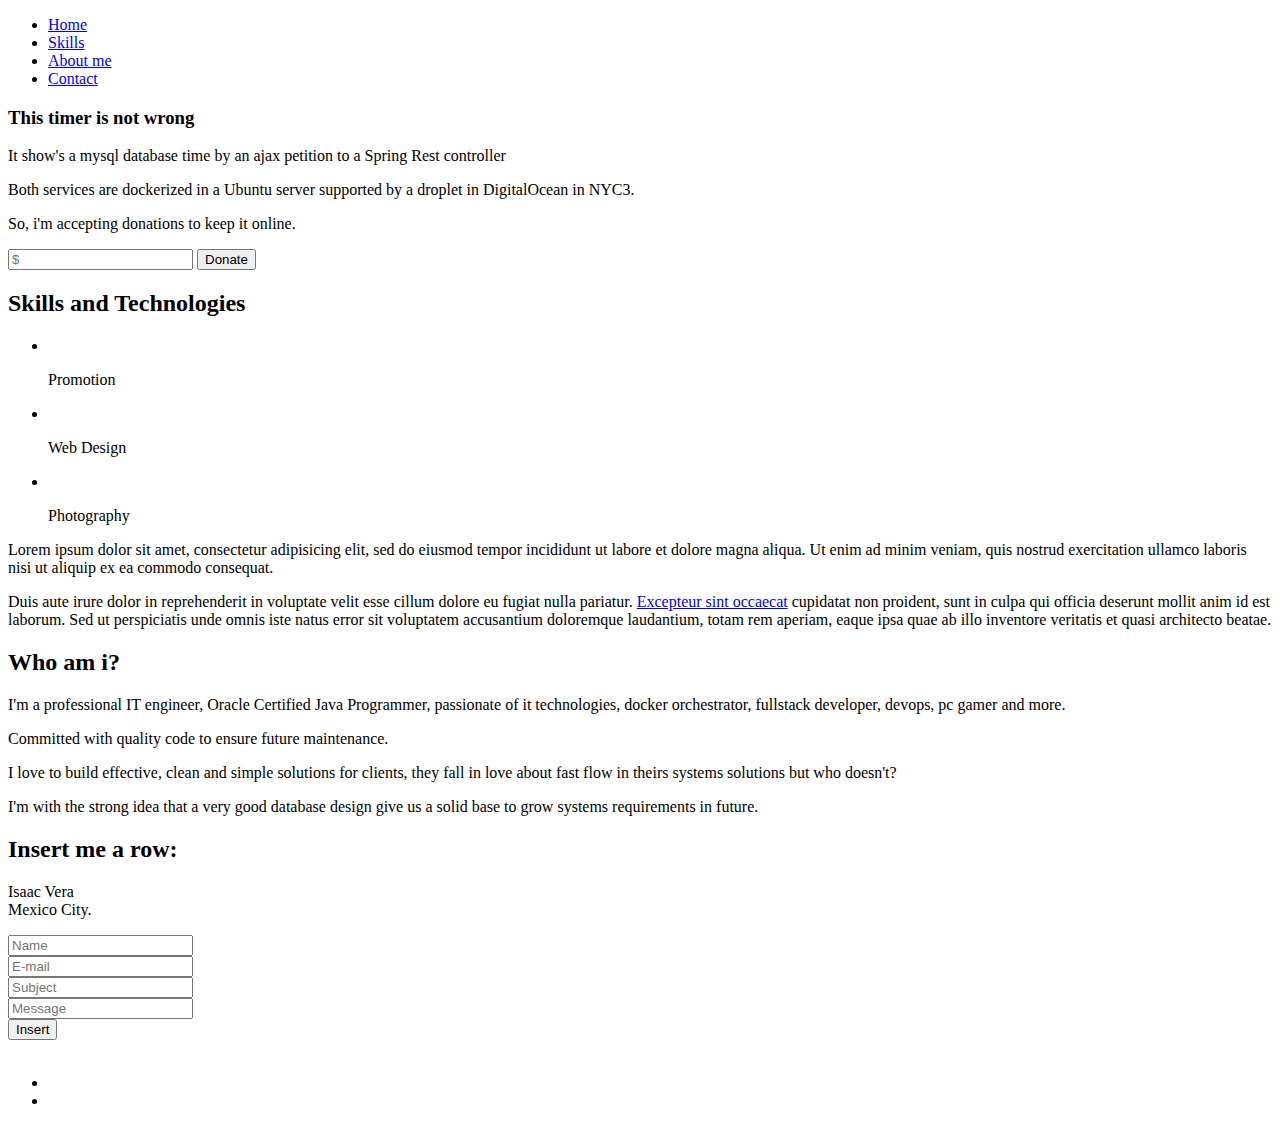
==== src/main/resources/views/video.html @ 1864c7af "Avance el frontend" ====
<!DOCTYPE html>
<!--[if lt IE 7]>      <html class="no-js lt-ie9 lt-ie8 lt-ie7"> <![endif]-->
<!--[if IE 7]>         <html class="no-js lt-ie9 lt-ie8"> <![endif]-->
<!--[if IE 8]>         <html class="no-js lt-ie9"> <![endif]-->
<!--[if gt IE 8]><!-->
<html class="no-js">
	<!--<![endif]-->
	<head>
		<meta charset="utf-8">
		<meta http-equiv="X-UA-Compatible" content="IE=edge">
		<title>Tlaloc-son Homepage</title>
		<meta name="description" content="">
		<meta name="viewport" content="width=device-width, initial-scale=1">

		<link href="#" th:href="@{/favicon.ico}" rel="shortcut icon" type="image/x-icon" />
		
		<link href='http://fonts.googleapis.com/css?family=Open+Sans:300italic,400italic,600italic,700italic,400,600,700,300' rel='stylesheet' type='text/css'>
		<link href='http://fonts.googleapis.com/css?family=Exo+2:400,100,100italic,200,200italic,300,300italic,400italic,500,500italic,700,700italic,600,600italic' rel='stylesheet' type='text/css'>
		<link href='http://fonts.googleapis.com/css?family=Josefin+Sans:100,300,400,600' rel='stylesheet' type='text/css'>
		
		<link rel="stylesheet" type="text/css" href="#" th:href="@{/css/normalize.css}" />
		<link rel="stylesheet" type="text/css" href="#" th:href="@{/css/component.css}" />
		<link rel="stylesheet" type="text/css" href="#" th:href="@{/clock/css/clock.css}" />
		<link rel="stylesheet" type="text/css" href="#" th:href="@{/css/main.css}" />
		<link rel="stylesheet" type="text/css" href="#" th:href="@{/css/responsive.css}" />
		<script src="#" th:src="@{/js/vendor/modernizr-2.6.2.min.js}"></script>
	</head>
	<body>
		<!--[if lt IE 7]>
		<p class="browsehappy">You are using an <strong>outdated</strong> browser. Please <a href="http://browsehappy.com/">upgrade your browser</a> to improve your experience.</p>
		<![endif]-->
		<section class="main-menu-container">
			<div class="show_toggle"><a href="#"></a></div>
			<ul class="main-menu">
				<li>
					<a href="#" class="home-link">Home</a>
				</li>
				<li>
					<a href="#" data-page="skills">Skills</a>
				</li>
				<li>
					<a href="#" data-page="about">About me</a>
				</li>
				<li>
					<a href="#" data-page="contact">Contact</a>
				</li>
			</ul>
		</section>

		<section class="mainarea">
			<div id="clock" class="active">
				<div class="clock-container">
					<div id="time-container-wrap">
						<div id="time-container">
							<div class="numbers-container"></div>
<!-- 							<span id="ticker" class="clock-label">TICKER</span> -->
<!-- 							<span id="timelable" class="clock-label">TIME LEFT</span> -->
<!-- 							<span id="timeleft" class="clock-label">COUNTDOWN</span> -->
							<figure id="canvas"></figure>
						</div>
					</div>
				</div>
				<h3>This timer is not wrong</h3>
				<p>It show's a mysql database time by an ajax petition to a Spring Rest controller</p>
				<p>Both services are dockerized in a Ubuntu server supported by a droplet in DigitalOcean in NYC3.</p> 
				<p>So, i'm accepting donations to keep it online.</p>
				<form action="#" class="subscribe" id="subscribe">
					<input type="email" placeholder="$" class="email form_item requiredField" name="subscribe_email" />
					<input type="submit" class='form_submit' value="Donate" />
					<div id="form_results"></div>
				</form>
			</div>
			<div class="mainarea-content">
				<div id="skills" data-page="skills" class="side-page side-left went-left">
					<div class="container">
						<h2 class="title">Skills and Technologies</h2>
						<ul class="services">
							<li>
								<img src="#" th:src="@{/img/icons/promotion-icon.png}" alt="" />
								<p>
									Promotion
								</p>
							</li>
							<li>
								<img src="#" th:src="@{/img/icons/web-desing-icon.png}" alt="" />
								<p>
									Web Design
								</p>
							</li>
							<li>
								<img src="#" th:src="@{/img/icons/photography-icon.png}" alt="" />
								<p>
									Photography
								</p>
							</li>
						</ul>
						<p>
							Lorem ipsum dolor sit amet, consectetur adipisicing elit, sed do eiusmod tempor incididunt ut labore et dolore magna aliqua. Ut enim ad minim veniam, quis nostrud exercitation ullamco laboris nisi ut aliquip ex ea commodo consequat.
						</p>
						<p>
							Duis aute irure dolor in reprehenderit in voluptate velit esse cillum dolore eu fugiat nulla pariatur. <a href="#">Excepteur sint occaecat</a> cupidatat non proident, sunt in culpa qui officia deserunt mollit anim id est laborum. Sed ut perspiciatis unde omnis iste natus error sit voluptatem accusantium doloremque laudantium, totam rem aperiam, eaque ipsa quae ab illo inventore veritatis et quasi architecto beatae.
						</p>
					</div>
				</div>
				<div id="about" data-page="about" class="side-page active">
					<div class="container">
						<h2 class="title">Who am i?</h2>
						<p>
							I'm a professional IT engineer, Oracle Certified Java Programmer, passionate of it technologies, docker orchestrator, fullstack developer, devops, pc gamer and more.					
						</p>
						<p>
							Committed with quality code to ensure future maintenance.
						</p>
						<p>
							I love to build effective, clean and simple solutions for clients, they fall in love about fast flow in theirs systems solutions but who doesn't?
						</p>
						<p>
							I'm with the strong idea that a very good database design give us a solid base to grow systems requirements in future.
						</p>
					</div>
				</div>
				<div id="contact" data-page="contact" class="side-page side-right went-right">
					<div class="container">
						<h2 class="title">Insert me a row:</h2>
						<p>
							Isaac Vera
							<br>
							Mexico City.
						</p>
						<form id='contacts_form' action="#" class="contact-list">
							<div class="field-row">
								<input class="form_item" type="text" id="name" name="name" placeholder="Name" />
							</div>
							<div class="field-row">
								<input class="form_item" type="email" id="email" name="email" placeholder="E-mail" />
							</div>
							<div class="field-row">
								<input class="form_item" type="text" id="subject" name="subject" placeholder="Subject" />
							</div>
							<div class="field-row">
								<input class="form_item" type="text" id="message" name="message" placeholder="Message" />
							</div>
							<div class="field-row">
								<input type="submit" class="form_submit" value="Insert" />
							</div>
							<div id="contact_results"></div>
						</form>
					</div>
				</div>
			</div>
			<a class="close" href="#"><img alt="" src="#" th:src="@{/img/close.png}"></a>
		</section>
		<section class="social-container">
			<ul class="social">
				<li>
					<a href="https://www.youtube.com/channel/UC3AyPxTJiKsfrUzcOohFTfg"><img src="#" th:src="@{/img/icons/youtube-icon.png}" alt="" /></a>
				</li>
				<li>
					<a href="https://www.facebook.com/carlosisaac.verachavez"><img src="#" th:src="@{/img/icons/facebook-icon.png}" alt="" /></a>
				</li>
			</ul>
		</section>

		<script src="#" th:src="@{/js/vendor/jquery-1.11.1.min.js}" type="text/javascript" charset="utf-8"></script>
		<script src="#" th:src="@{/js/vendor/min/classie.min.js}" type="text/javascript" charset="utf-8"></script>
		<script src="#" th:src="@{/js/vendor/jquery.easing.1.3.js}" type="text/javascript" charset="utf-8"></script>
		<script src="#" th:src="@{/js/vendor/jquery.tubular.1.0.js}" type="text/javascript" charset="utf-8"></script>
		<script src="#" th:src="@{/js/vendor/jquery.cycle.min.js}" type="text/javascript" charset="utf-8"></script>
		<script src="#" th:src="@{/js/plugins.js}" type="text/javascript" charset="utf-8"></script>
		<script src="#" th:src="@{/js/main.js}" type="text/javascript" charset="utf-8"></script>

		<script src="#" th:src="@{/clock/js/svg.min.js}" type="text/javascript" charset="utf-8"></script>
		<script src="#" th:src="@{/clock/js/svg.easing.min.js}" type="text/javascript" charset="utf-8"></script>
		<script src="#" th:src="@{/clock/js/svg.clock.min.js}" type="text/javascript" charset="utf-8"></script>
		<script src="#" th:src="@{/js/vendor/ThreeWebGL.js}" type="text/javascript" charset="utf-8"></script>
		<script src="#" th:src="@{/js/vendor/ThreeExtras.js}" type="text/javascript" charset="utf-8"></script>
		<script src="#" th:src="@{/clock/js/jquery.timers.min.js}" type="text/javascript" charset="utf-8"></script>
		<script src="#" th:src="@{/clock/js/clock.js}" type="text/javascript" charset="utf-8"></script>
		<script type="text/javascript">
			$(function() {
				var options = {
					videoId : 'ZUxsgU3rJLk',
					start : 10
				};
				$('body').tubular(options);
			});
		</script>
	</body>
</html>
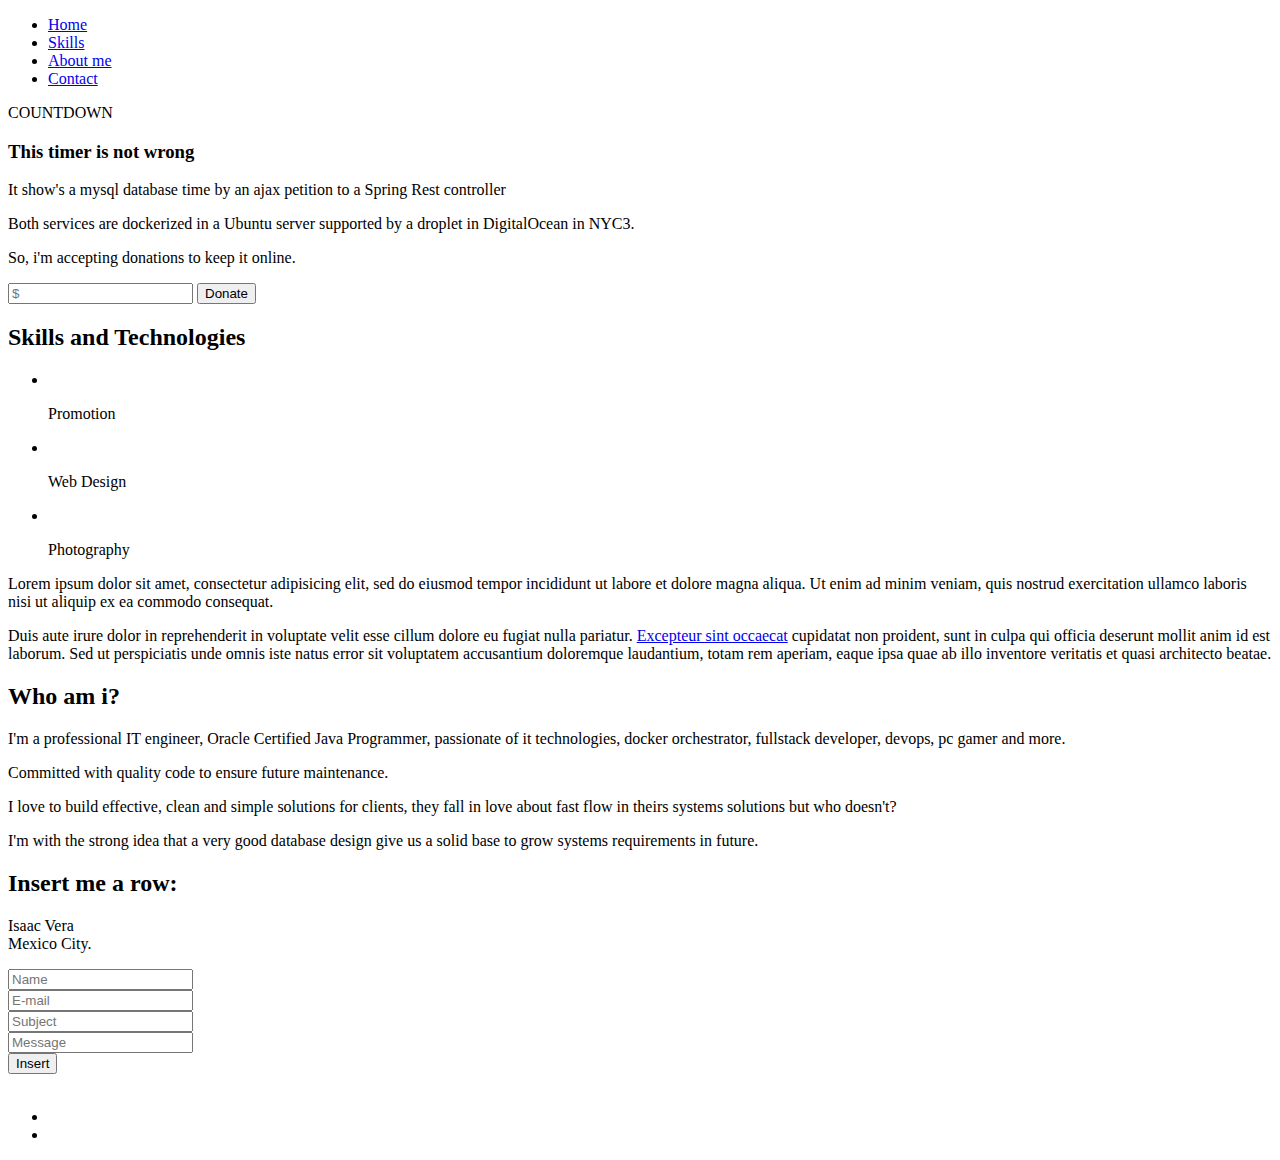
==== commit e14bcfa5: "Se integra reloj principal con hora del servidor" ====
--- a/src/main/resources/views/video.html
+++ b/src/main/resources/views/video.html
@@ -53,9 +53,9 @@
 					<div id="time-container-wrap">
 						<div id="time-container">
 							<div class="numbers-container"></div>
-<!-- 							<span id="ticker" class="clock-label">TICKER</span> -->
-<!-- 							<span id="timelable" class="clock-label">TIME LEFT</span> -->
-<!-- 							<span id="timeleft" class="clock-label">COUNTDOWN</span> -->
+							<span id="ticker" class="clock-label"></span>
+							<span id="timelable" class="clock-label"></span>
+							<span id="timeleft" class="clock-label">COUNTDOWN</span>
 							<figure id="canvas"></figure>
 						</div>
 					</div>
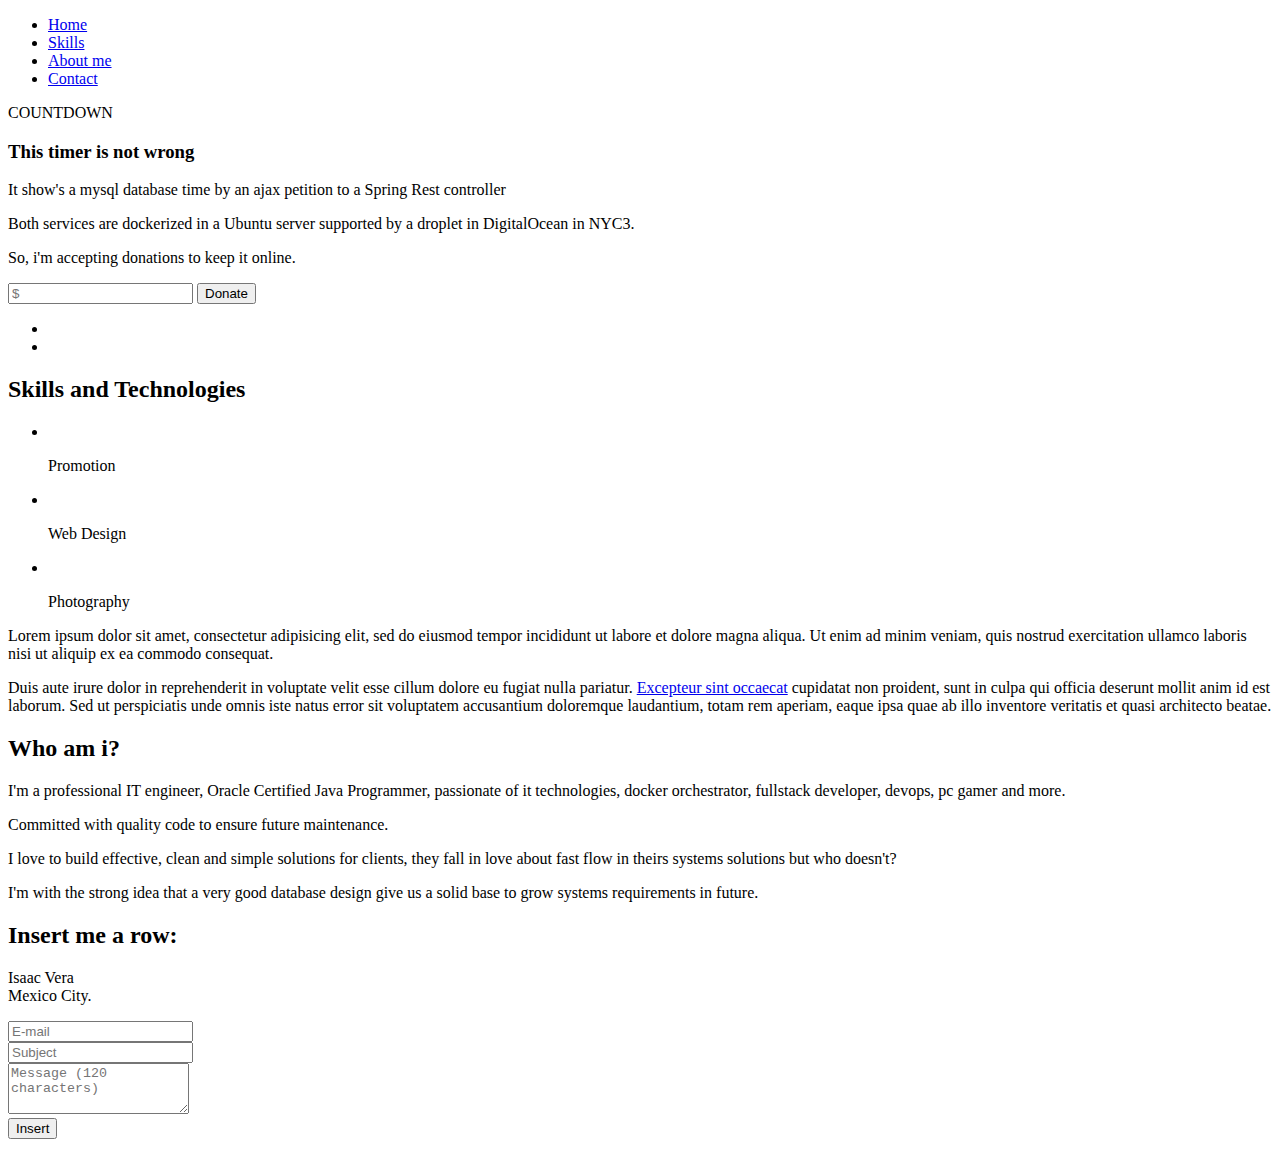
==== commit 0025f005: "-Ajuste de estilos en el reloj -Funcionalidad de formulario de contacto" ====
--- a/src/main/resources/views/video.html
+++ b/src/main/resources/views/video.html
@@ -65,10 +65,20 @@
 				<p>Both services are dockerized in a Ubuntu server supported by a droplet in DigitalOcean in NYC3.</p> 
 				<p>So, i'm accepting donations to keep it online.</p>
 				<form action="#" class="subscribe" id="subscribe">
-					<input type="email" placeholder="$" class="email form_item requiredField" name="subscribe_email" />
+					<input type="number" placeholder="$" class="mount_donation form_item requiredField" name="mount_donation" />
 					<input type="submit" class='form_submit' value="Donate" />
 					<div id="form_results"></div>
 				</form>
+				<section class="social-container">
+					<ul class="social">
+						<li>
+							<a href="https://www.youtube.com/channel/UC3AyPxTJiKsfrUzcOohFTfg"><img src="#" th:src="@{/img/icons/youtube-icon.png}" alt="" /></a>
+						</li>
+						<li>
+							<a href="https://www.facebook.com/carlosisaac.verachavez"><img src="#" th:src="@{/img/icons/facebook-icon.png}" alt="" /></a>
+						</li>
+					</ul>
+				</section>
 			</div>
 			<div class="mainarea-content">
 				<div id="skills" data-page="skills" class="side-page side-left went-left">
@@ -127,18 +137,15 @@
 							<br>
 							Mexico City.
 						</p>
-						<form id='contacts_form' action="#" class="contact-list">
-							<div class="field-row">
-								<input class="form_item" type="text" id="name" name="name" placeholder="Name" />
-							</div>
+						<form id='contacts_form' action="#" class="contact-list">							
 							<div class="field-row">
 								<input class="form_item" type="email" id="email" name="email" placeholder="E-mail" />
 							</div>
 							<div class="field-row">
 								<input class="form_item" type="text" id="subject" name="subject" placeholder="Subject" />
 							</div>
-							<div class="field-row">
-								<input class="form_item" type="text" id="message" name="message" placeholder="Message" />
+							<div class="field-row">								
+								<textarea class="form_item" id="message" name="message" placeholder="Message (120 characters)" maxlength="120" rows="3" cols=""></textarea>								
 							</div>
 							<div class="field-row">
 								<input type="submit" class="form_submit" value="Insert" />
@@ -150,16 +157,7 @@
 			</div>
 			<a class="close" href="#"><img alt="" src="#" th:src="@{/img/close.png}"></a>
 		</section>
-		<section class="social-container">
-			<ul class="social">
-				<li>
-					<a href="https://www.youtube.com/channel/UC3AyPxTJiKsfrUzcOohFTfg"><img src="#" th:src="@{/img/icons/youtube-icon.png}" alt="" /></a>
-				</li>
-				<li>
-					<a href="https://www.facebook.com/carlosisaac.verachavez"><img src="#" th:src="@{/img/icons/facebook-icon.png}" alt="" /></a>
-				</li>
-			</ul>
-		</section>
+		
 
 		<script src="#" th:src="@{/js/vendor/jquery-1.11.1.min.js}" type="text/javascript" charset="utf-8"></script>
 		<script src="#" th:src="@{/js/vendor/min/classie.min.js}" type="text/javascript" charset="utf-8"></script>
@@ -176,14 +174,15 @@
 		<script src="#" th:src="@{/js/vendor/ThreeExtras.js}" type="text/javascript" charset="utf-8"></script>
 		<script src="#" th:src="@{/clock/js/jquery.timers.min.js}" type="text/javascript" charset="utf-8"></script>
 		<script src="#" th:src="@{/clock/js/clock.js}" type="text/javascript" charset="utf-8"></script>
+		<script src="#" th:src="@{/js/contact.js}" type="text/javascript" charset="utf-8"></script>
 		<script type="text/javascript">
-			$(function() {
-				var options = {
-					videoId : 'ZUxsgU3rJLk',
-					start : 10
-				};
-				$('body').tubular(options);
-			});
+// 			$(function() {
+// 				var options = {
+// 					videoId : 'ZUxsgU3rJLk',
+// 					start : 10
+// 				};
+// 				$('body').tubular(options);
+// 			});
 		</script>
 	</body>
 </html>
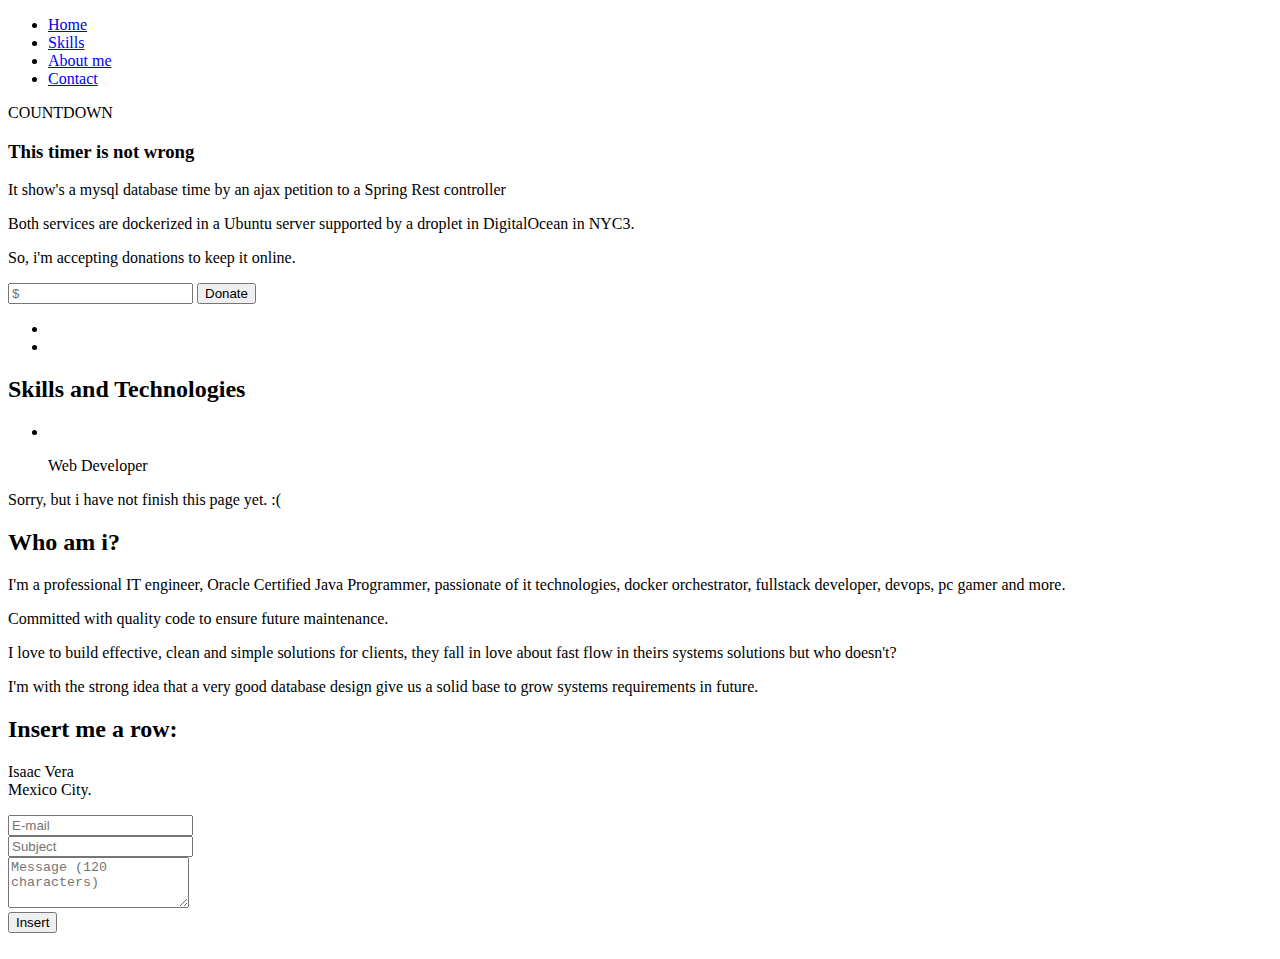
==== commit c903067d: "Ajutes para liberacion" ====
--- a/src/main/resources/views/video.html
+++ b/src/main/resources/views/video.html
@@ -84,32 +84,18 @@
 				<div id="skills" data-page="skills" class="side-page side-left went-left">
 					<div class="container">
 						<h2 class="title">Skills and Technologies</h2>
-						<ul class="services">
-							<li>
-								<img src="#" th:src="@{/img/icons/promotion-icon.png}" alt="" />
-								<p>
-									Promotion
-								</p>
-							</li>
+						<ul class="services">							
 							<li>
 								<img src="#" th:src="@{/img/icons/web-desing-icon.png}" alt="" />
 								<p>
-									Web Design
+									Web Developer
 								</p>
-							</li>
-							<li>
-								<img src="#" th:src="@{/img/icons/photography-icon.png}" alt="" />
-								<p>
-									Photography
-								</p>
-							</li>
+							</li>							
 						</ul>
 						<p>
-							Lorem ipsum dolor sit amet, consectetur adipisicing elit, sed do eiusmod tempor incididunt ut labore et dolore magna aliqua. Ut enim ad minim veniam, quis nostrud exercitation ullamco laboris nisi ut aliquip ex ea commodo consequat.
+							Sorry, but i have not finish this page yet. :(
 						</p>
-						<p>
-							Duis aute irure dolor in reprehenderit in voluptate velit esse cillum dolore eu fugiat nulla pariatur. <a href="#">Excepteur sint occaecat</a> cupidatat non proident, sunt in culpa qui officia deserunt mollit anim id est laborum. Sed ut perspiciatis unde omnis iste natus error sit voluptatem accusantium doloremque laudantium, totam rem aperiam, eaque ipsa quae ab illo inventore veritatis et quasi architecto beatae.
-						</p>
+						
 					</div>
 				</div>
 				<div id="about" data-page="about" class="side-page active">
@@ -175,14 +161,5 @@
 		<script src="#" th:src="@{/clock/js/jquery.timers.min.js}" type="text/javascript" charset="utf-8"></script>
 		<script src="#" th:src="@{/clock/js/clock.js}" type="text/javascript" charset="utf-8"></script>
 		<script src="#" th:src="@{/js/contact.js}" type="text/javascript" charset="utf-8"></script>
-		<script type="text/javascript">
-// 			$(function() {
-// 				var options = {
-// 					videoId : 'ZUxsgU3rJLk',
-// 					start : 10
-// 				};
-// 				$('body').tubular(options);
-// 			});
-		</script>
 	</body>
 </html>
